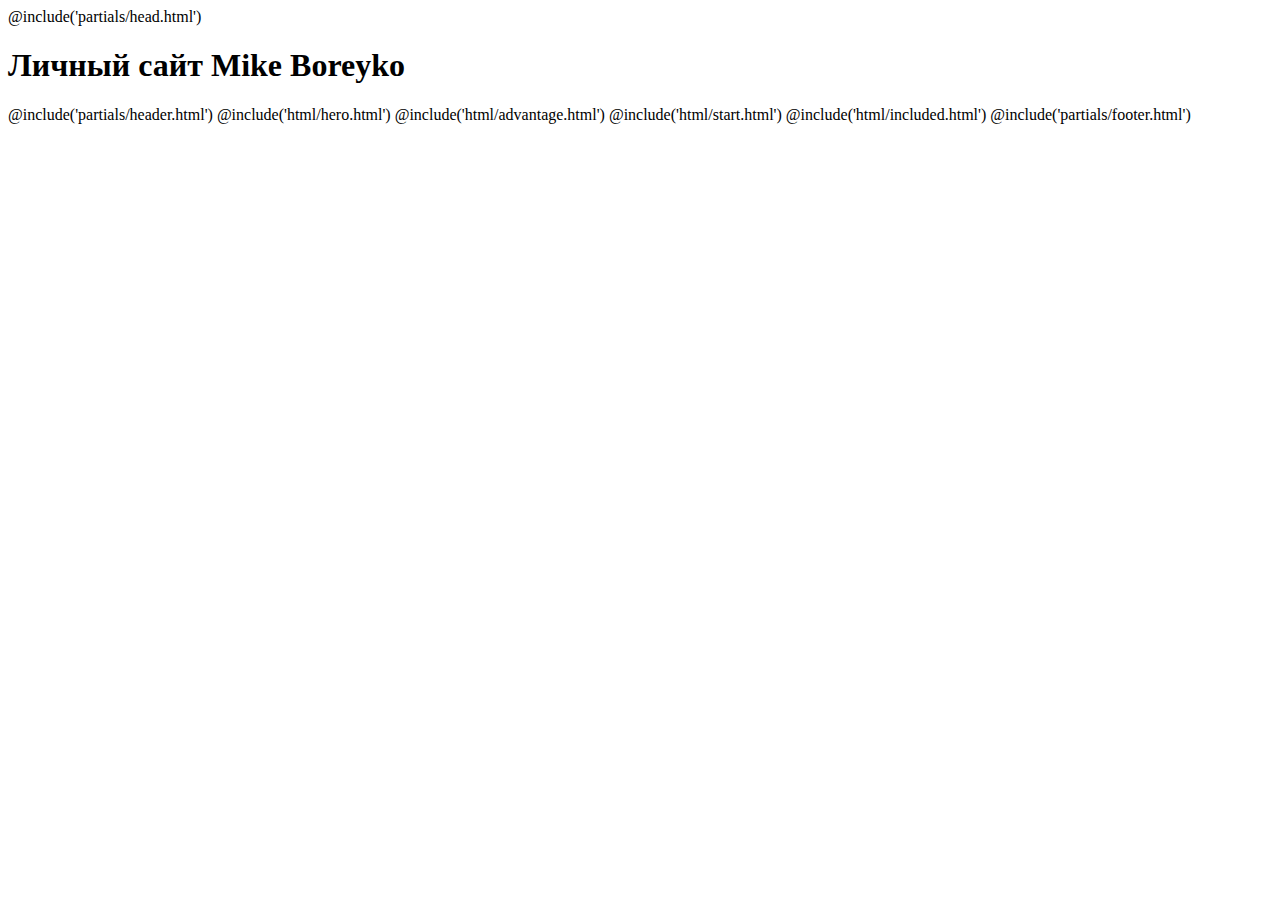
==== src/index.html @ 8b86a657 "add included section" ====
<!DOCTYPE html>
<html lang="ru" class="page">

@include('partials/head.html')

<body class="page__body">
  <h1 class="visually-hidden">Личный сайт Mike Boreyko</h1>
  <div class="site-container">
    @include('partials/header.html')

    @include('html/hero.html')
    @include('html/advantage.html')
    @include('html/start.html')
    @include('html/included.html')


    @include('partials/footer.html')
  </div>
</body>

</html>
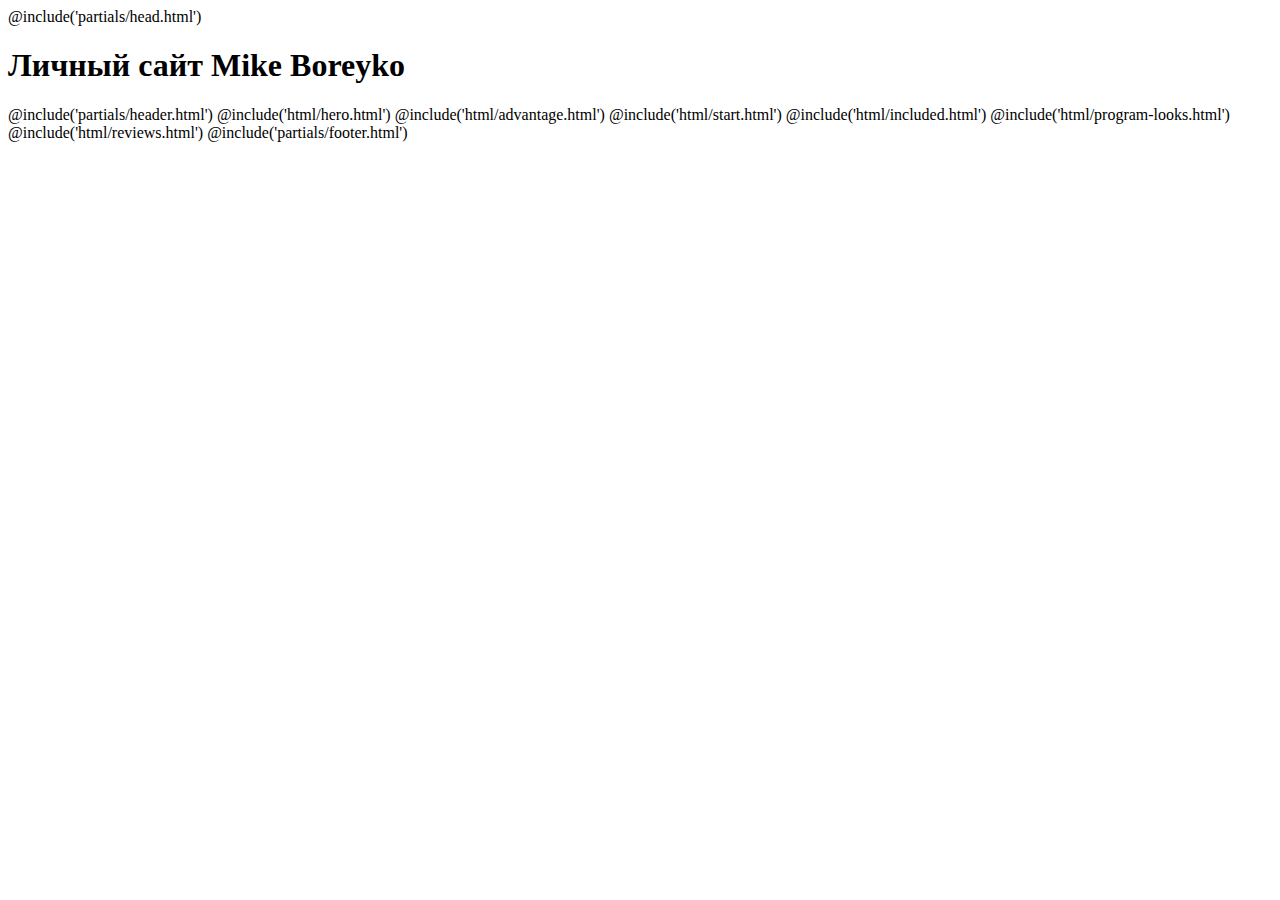
==== commit fb35ca5e: "+" ====
--- a/src/index.html
+++ b/src/index.html
@@ -12,6 +12,8 @@
     @include('html/advantage.html')
     @include('html/start.html')
     @include('html/included.html')
+    @include('html/program-looks.html')
+    @include('html/reviews.html')
 
 
     @include('partials/footer.html')
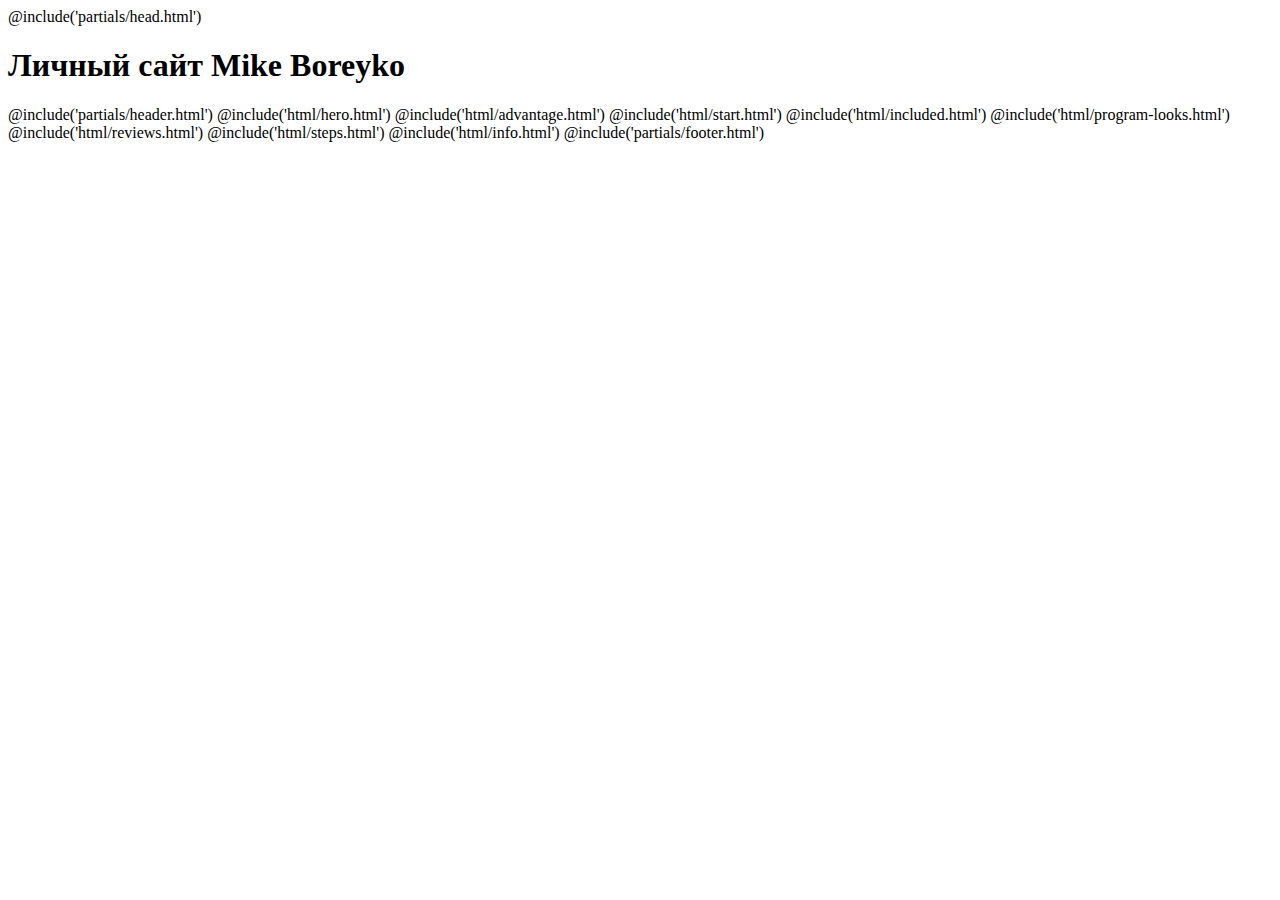
==== commit b5a624b5: "add section info" ====
--- a/src/index.html
+++ b/src/index.html
@@ -14,6 +14,8 @@
     @include('html/included.html')
     @include('html/program-looks.html')
     @include('html/reviews.html')
+    @include('html/steps.html')
+    @include('html/info.html')
 
 
     @include('partials/footer.html')
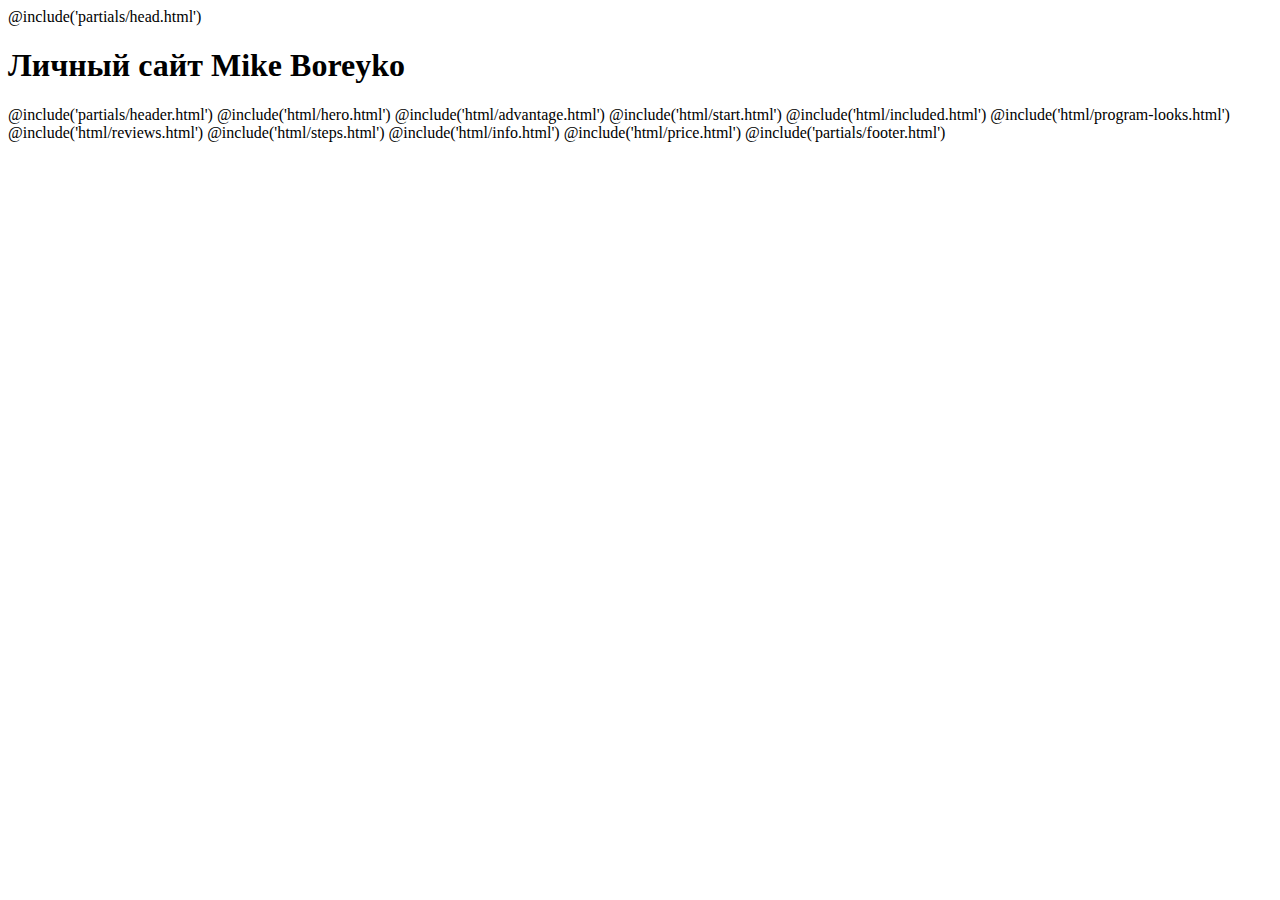
==== commit 81b242f3: "add section price" ====
--- a/src/index.html
+++ b/src/index.html
@@ -16,6 +16,7 @@
     @include('html/reviews.html')
     @include('html/steps.html')
     @include('html/info.html')
+    @include('html/price.html')
 
 
     @include('partials/footer.html')
